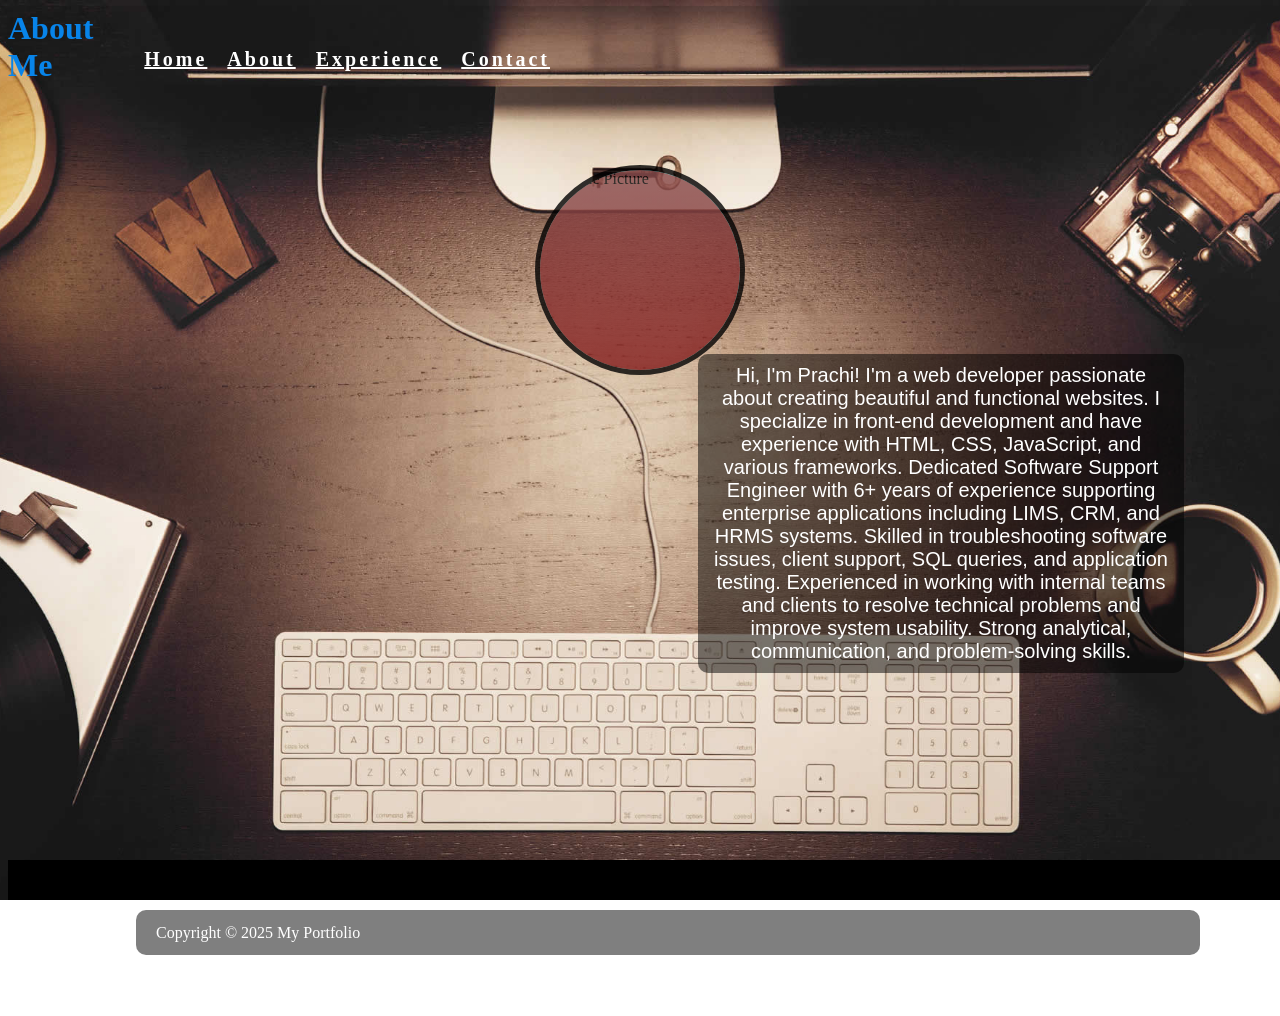
==== about.html @ ae838919 "Initial commit" ====
<!DOCTYPE html>
<html>

<head>
    <title>About</title>
    <link rel="stylesheet" href="aboutstyle.css">
</head>

<body>
    <header>
        <h1 style="color: rgb(8, 132, 233); text-align: left; margin-top: 50px;">About Me</h1>
        <div class="header-content">
            <nav>
                <ul>
                    <li><a href="index.html">Home</a></li>
                    <li><a href="/about.html" target="_self">About</a></li>
                    <li><a href="/exp.html" target="_self">Experience</a></li>
                    <li><a href="#">Contact</a></li>
                </ul>
            </nav>
        </div>
    </header>

    <div class="container">

        <img src="image/profile_pic.jpg" alt="Profile Picture">

        <Grid class="about-content" xs="12" sm="8" md="6" lg="4">
            
<p>Hi, I'm Prachi! I'm a web developer passionate about creating beautiful and functional websites.
 I specialize in front-end development and have experience with HTML, CSS, JavaScript, and various
 frameworks.
 Dedicated Software Support Engineer with 6+ years of experience supporting enterprise applications
 including LIMS, CRM, and HRMS systems. Skilled in troubleshooting software issues, client support, SQL
 queries, and application testing. Experienced in working with internal teams and clients to resolve
 technical problems and improve system usability. Strong analytical, communication, and problem-solving
skills.
    </p>
    
        </Grid>
    </div>

    <footer class="footer-content" >
        <p>Copyright © 2025 My Portfolio</p>
    </footer>
</body>

</html>
---- aboutstyle.css ----
.container {
   display: block;
    width: 100%;
    height: 100vh;
    margin: 50px;
    align-content: center;
    padding: 0;
   
}

header{
    display: flex;
    justify-content: space-between;
    align-items: center;
    width: 100%;
    height: 50px;
  
}


.header-content{

    display: flex;
    justify-content: flex-start;
    align-items: flex-end;
}

body{
    display: flex;
    justify-content: left;
    align-items: left;
    background-image: url('image/background.image.jpg');
    background-size: cover;
    background-position: center;
    background-repeat: no-repeat;
    background-attachment: fixed;
}

body img {
    width: 100%;
    height: 100%;
    opacity: 0.1;
}

.about-content {
    text-align: left;
    margin-top: 300px;
    font-size: 20px;    
    color: #ffffff;
    font-family: Arial, sans-serif;
}

.about-content p {
    margin-top: 10px;
    padding: 10px;
    text-align: center;
    justify-content: center;
    display: flex;
}

.container img {
    width: 200px;
    height: 200px;
    border-radius: 50%;
    /* margin-top: auto; */
    /* margin-left: auto; */
    border: 5px solid;
    background-image: linear-gradient(rgb(136, 77, 77), rgb(131, 26, 26)), linear-gradient(45deg, #e89494, #6bfffd);
    background-origin: border-box;
    background-clip: content-box, border-box;
    position: absolute;
    top: 30%;
    left: 50%;
    transform: translate(-50%, -50%);
    opacity: 0.8;
}

nav {
   
    width: 160%;
    height: 50px;
}
nav ul {
    display: flex;
    flex-direction: row;
    list-style: none;
    margin: 10px;
    padding: 20px;
    
}

nav ul li {
    margin: 10px 10px;
    color: white;  
    gap: 100px;
    font-weight: bold;
    font-size: 20px;
    letter-spacing: 3px ;
    
}

li a {
    text-decoration: underline;
    color: white;
}

a:hover{


    color: #6bfffd;
}

p {
    text-align: justify;
    background-color: rgba(0, 0, 0, 0.5);
    padding: 20px;
    border-radius: 10px;
    margin: 0px;
    align-content: center;
    width: 80%;
    margin-left: 10%;
    margin-right: 10%;
    margin-top: 50px;

}

.footer-content {
    position: fixed;
    bottom: 0;
    width: 100%;
    height: 40px;
    background-color: #000000;
    color: white;
    text-align: center;
    line-height: 5px;
}
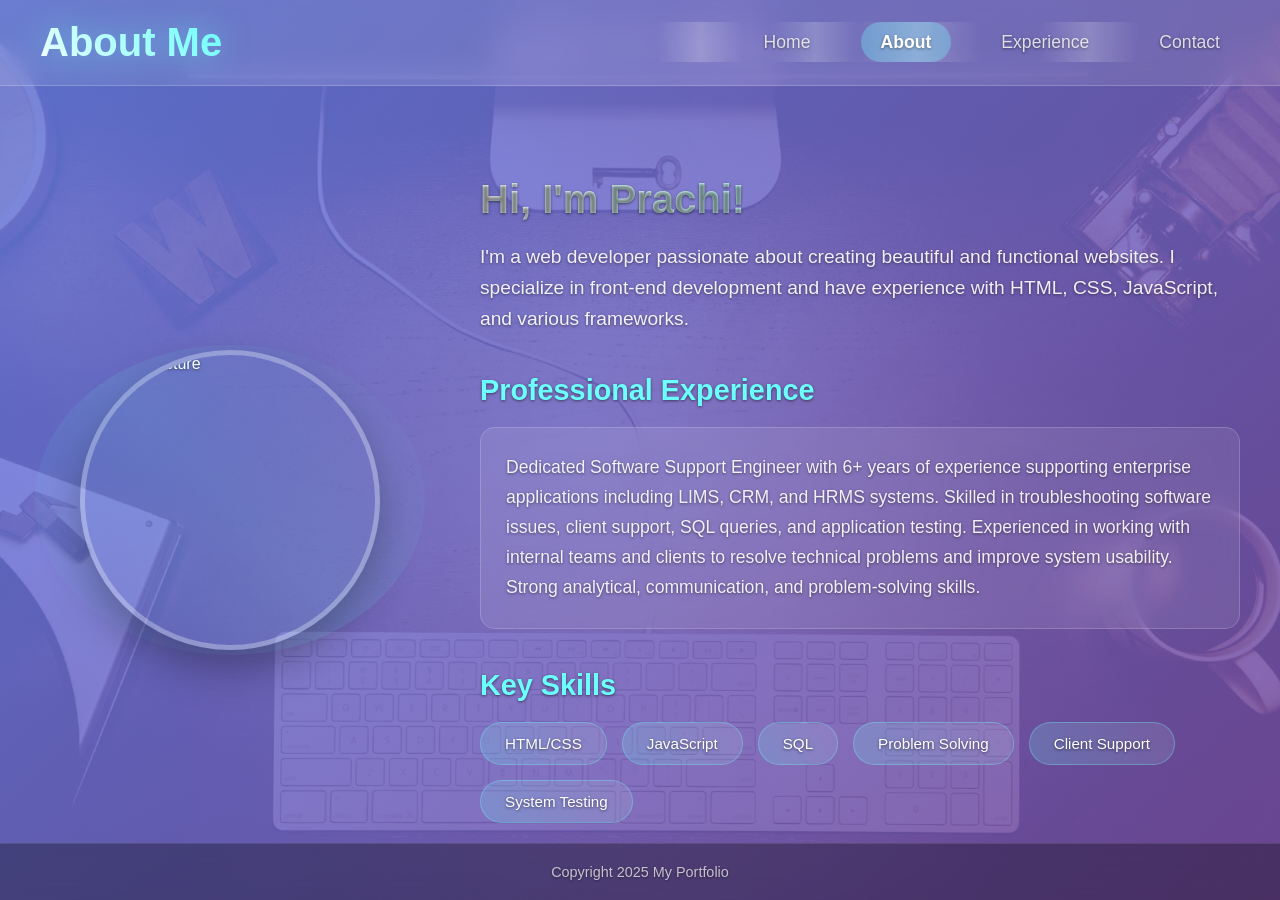
==== commit 0b6efeb7: "updated" ====
--- a/about.html
+++ b/about.html
@@ -8,40 +8,51 @@
 
 <body>
     <header>
-        <h1 style="color: rgb(8, 132, 233); text-align: left; margin-top: 50px;">About Me</h1>
         <div class="header-content">
+            <h1 class="main-title">About Me</h1>
             <nav>
                 <ul>
                     <li><a href="index.html">Home</a></li>
-                    <li><a href="/about.html" target="_self">About</a></li>
+                    <li><a href="/about.html" target="_self" class="active">About</a></li>
                     <li><a href="/exp.html" target="_self">Experience</a></li>
-                    <li><a href="#">Contact</a></li>
+                    <li><a href="/contact.html">Contact</a></li>
                 </ul>
             </nav>
         </div>
     </header>
 
     <div class="container">
-
-        <img src="image/profile_pic.jpg" alt="Profile Picture">
-
-        <Grid class="about-content" xs="12" sm="8" md="6" lg="4">
-            
-<p>Hi, I'm Prachi! I'm a web developer passionate about creating beautiful and functional websites.
- I specialize in front-end development and have experience with HTML, CSS, JavaScript, and various
- frameworks.
- Dedicated Software Support Engineer with 6+ years of experience supporting enterprise applications
- including LIMS, CRM, and HRMS systems. Skilled in troubleshooting software issues, client support, SQL
- queries, and application testing. Experienced in working with internal teams and clients to resolve
- technical problems and improve system usability. Strong analytical, communication, and problem-solving
-skills.
-    </p>
-    
-        </Grid>
+        <div class="profile-section">
+            <div class="profile-image-wrapper">
+                <img src="image/profile_pic.jpg" alt="Profile Picture" class="profile-img">
+                <div class="profile-overlay"></div>
+            </div>
+            <div class="about-content">
+                <h2 class="greeting">Hi, I'm Prachi!</h2>
+                <div class="intro-text">
+                    <p>I'm a web developer passionate about creating beautiful and functional websites. I specialize in front-end development and have experience with HTML, CSS, JavaScript, and various frameworks.</p>
+                </div>
+                <div class="experience-section">
+                    <h3>Professional Experience</h3>
+                    <p>Dedicated Software Support Engineer with 6+ years of experience supporting enterprise applications including LIMS, CRM, and HRMS systems. Skilled in troubleshooting software issues, client support, SQL queries, and application testing. Experienced in working with internal teams and clients to resolve technical problems and improve system usability. Strong analytical, communication, and problem-solving skills.</p>
+                </div>
+                <div class="skills-section">
+                    <h3>Key Skills</h3>
+                    <div class="skills-grid">
+                        <span class="skill-tag">HTML/CSS</span>
+                        <span class="skill-tag">JavaScript</span>
+                        <span class="skill-tag">SQL</span>
+                        <span class="skill-tag">Problem Solving</span>
+                        <span class="skill-tag">Client Support</span>
+                        <span class="skill-tag">System Testing</span>
+                    </div>
+                </div>
+            </div>
+        </div>
     </div>
 
     <footer class="footer-content" >
-        <p>Copyright © 2025 My Portfolio</p>
+        <p>Copyright 2025 My Portfolio</p>
     </footer>
 </body>
 
--- a/aboutstyle.css
+++ b/aboutstyle.css
@@ -1,137 +1,333 @@
+* {
+    margin: 0;
+    padding: 0;
+    box-sizing: border-box;
+}
+
+body {
+    font-family: 'Segoe UI', Tahoma, Geneva, Verdana, sans-serif;
+    background: linear-gradient(135deg, rgba(102, 126, 234, 0.85) 0%, rgba(118, 75, 162, 0.85) 100%), url('image/background.image.jpg');
+    background-size: cover, cover;
+    background-position: center, center;
+    background-repeat: no-repeat, no-repeat;
+    background-attachment: fixed, fixed;
+    min-height: 100vh;
+    color: #ffffff;
+    overflow-x: hidden;
+    text-shadow: 0 1px 3px rgba(0, 0, 0, 0.5);
+}
+
 .container {
-   display: block;
-    width: 100%;
-    height: 100vh;
-    margin: 50px;
-    align-content: center;
-    padding: 0;
-   
-}
-
-header{
+    display: flex;
+    justify-content: center;
+    align-items: center;
+    min-height: 100vh;
+    padding: 20px;
+}
+
+header {
+    position: fixed;
+    top: 0;
+    left: 0;
+    right: 0;
+    background: rgba(255, 255, 255, 0.1);
+    backdrop-filter: blur(10px);
+    z-index: 1000;
+    padding: 20px 40px;
+    border-bottom: 1px solid rgba(255, 255, 255, 0.2);
+}
+
+.header-content {
     display: flex;
     justify-content: space-between;
     align-items: center;
+    max-width: 1200px;
+    margin: 0 auto;
+}
+
+.main-title {
+    font-size: 2.5rem;
+    font-weight: 700;
+    background: linear-gradient(45deg, #fff, #6bfffd);
+    -webkit-background-clip: text;
+    -webkit-text-fill-color: transparent;
+    background-clip: text;
+    text-shadow: 0 0 30px rgba(107, 255, 253, 0.5);
+    animation: glow 2s ease-in-out infinite alternate;
+}
+
+@keyframes glow {
+    from { text-shadow: 0 0 30px rgba(107, 255, 253, 0.5); }
+    to { text-shadow: 0 0 40px rgba(107, 255, 253, 0.8), 0 0 50px rgba(107, 255, 253, 0.6); }
+}
+
+.profile-section {
+    display: grid;
+    grid-template-columns: 1fr 2fr;
+    gap: 60px;
+    align-items: center;
+    max-width: 1200px;
     width: 100%;
-    height: 50px;
-  
-}
-
-
-.header-content{
-
-    display: flex;
-    justify-content: flex-start;
-    align-items: flex-end;
-}
-
-body{
-    display: flex;
-    justify-content: left;
-    align-items: left;
-    background-image: url('image/background.image.jpg');
-    background-size: cover;
-    background-position: center;
-    background-repeat: no-repeat;
-    background-attachment: fixed;
-}
-
-body img {
+    margin-top: 100px;
+}
+
+.profile-image-wrapper {
+    position: relative;
+    display: flex;
+    justify-content: center;
+    align-items: center;
+}
+
+.profile-img {
+    width: 300px;
+    height: 300px;
+    border-radius: 50%;
+    border: 5px solid rgba(255, 255, 255, 0.3);
+    box-shadow: 0 20px 40px rgba(0, 0, 0, 0.3);
+    transition: all 0.3s ease;
+    animation: float 3s ease-in-out infinite;
+}
+
+@keyframes float {
+    0%, 100% { transform: translateY(0px); }
+    50% { transform: translateY(-10px); }
+}
+
+.profile-img:hover {
+    transform: scale(1.05);
+    box-shadow: 0 25px 50px rgba(0, 0, 0, 0.4);
+    border-color: rgba(107, 255, 253, 0.6);
+}
+
+.profile-overlay {
+    position: absolute;
+    top: -5px;
+    left: -5px;
+    right: -5px;
+    bottom: -5px;
+    border-radius: 50%;
+    background: linear-gradient(45deg, transparent, rgba(107, 255, 253, 0.1), transparent);
+    animation: rotate 3s linear infinite;
+    pointer-events: none;
+}
+
+@keyframes rotate {
+    from { transform: rotate(0deg); }
+    to { transform: rotate(360deg); }
+}
+
+.about-content {
+    text-align: left;
+}
+
+.greeting {
+    font-size: 2.5rem;
+    font-weight: 700;
+    margin-bottom: 20px;
+    background: linear-gradient(45deg, #fff, #6bfffd);
+    -webkit-background-clip: text;
+    -webkit-text-fill-color: transparent;
+    background-clip: text;
+    animation: slideInFromLeft 0.8s ease-out;
+}
+
+@keyframes slideInFromLeft {
+    from {
+        opacity: 0;
+        transform: translateX(-50px);
+    }
+    to {
+        opacity: 1;
+        transform: translateX(0);
+    }
+}
+
+.intro-text p {
+    font-size: 1.2rem;
+    line-height: 1.6;
+    margin-bottom: 30px;
+    opacity: 0.9;
+    animation: slideInFromLeft 1s ease-out;
+}
+
+.experience-section, .skills-section {
+    margin-top: 40px;
+    animation: slideInFromLeft 1.2s ease-out;
+}
+
+.experience-section h3, .skills-section h3 {
+    font-size: 1.8rem;
+    margin-bottom: 20px;
+    color: #6bfffd;
+    font-weight: 600;
+}
+
+.experience-section p {
+    font-size: 1.1rem;
+    line-height: 1.7;
+    opacity: 0.9;
+    background: rgba(255, 255, 255, 0.1);
+    padding: 25px;
+    border-radius: 15px;
+    backdrop-filter: blur(10px);
+    border: 1px solid rgba(255, 255, 255, 0.2);
+}
+
+.skills-grid {
+    display: flex;
+    flex-wrap: wrap;
+    gap: 15px;
+    margin-top: 20px;
+}
+
+.skill-tag {
+    background: linear-gradient(45deg, rgba(107, 255, 253, 0.2), rgba(255, 255, 255, 0.1));
+    color: #ffffff;
+    padding: 12px 24px;
+    border-radius: 25px;
+    font-size: 0.95rem;
+    font-weight: 500;
+    border: 1px solid rgba(107, 255, 253, 0.3);
+    transition: all 0.3s ease;
+    cursor: default;
+}
+
+.skill-tag:hover {
+    transform: translateY(-3px);
+    box-shadow: 0 10px 20px rgba(107, 255, 253, 0.3);
+    background: linear-gradient(45deg, rgba(107, 255, 253, 0.3), rgba(255, 255, 255, 0.2));
+    border-color: rgba(107, 255, 253, 0.5);
+}
+
+nav ul {
+    display: flex;
+    list-style: none;
+    gap: 30px;
+}
+
+nav ul li {
+    font-weight: 500;
+    font-size: 1.1rem;
+}
+
+li a {
+    text-decoration: none;
+    color: rgba(255, 255, 255, 0.8);
+    padding: 10px 20px;
+    border-radius: 25px;
+    transition: all 0.3s ease;
+    position: relative;
+    overflow: hidden;
+}
+
+li a::before {
+    content: '';
+    position: absolute;
+    top: 0;
+    left: -100%;
     width: 100%;
     height: 100%;
-    opacity: 0.1;
-}
-
-.about-content {
-    text-align: left;
-    margin-top: 300px;
-    font-size: 20px;    
+    background: linear-gradient(90deg, transparent, rgba(255, 255, 255, 0.2), transparent);
+    transition: left 0.5s;
+}
+
+li a:hover::before {
+    left: 100%;
+}
+
+li a:hover {
     color: #ffffff;
-    font-family: Arial, sans-serif;
-}
-
-.about-content p {
-    margin-top: 10px;
-    padding: 10px;
-    text-align: center;
-    justify-content: center;
-    display: flex;
-}
-
-.container img {
-    width: 200px;
-    height: 200px;
-    border-radius: 50%;
-    /* margin-top: auto; */
-    /* margin-left: auto; */
-    border: 5px solid;
-    background-image: linear-gradient(rgb(136, 77, 77), rgb(131, 26, 26)), linear-gradient(45deg, #e89494, #6bfffd);
-    background-origin: border-box;
-    background-clip: content-box, border-box;
-    position: absolute;
-    top: 30%;
-    left: 50%;
-    transform: translate(-50%, -50%);
-    opacity: 0.8;
-}
-
-nav {
-   
-    width: 160%;
-    height: 50px;
-}
-nav ul {
-    display: flex;
-    flex-direction: row;
-    list-style: none;
-    margin: 10px;
-    padding: 20px;
-    
-}
-
-nav ul li {
-    margin: 10px 10px;
-    color: white;  
-    gap: 100px;
-    font-weight: bold;
-    font-size: 20px;
-    letter-spacing: 3px ;
-    
-}
-
-li a {
-    text-decoration: underline;
-    color: white;
-}
-
-a:hover{
-
-
-    color: #6bfffd;
-}
-
-p {
-    text-align: justify;
-    background-color: rgba(0, 0, 0, 0.5);
-    padding: 20px;
-    border-radius: 10px;
-    margin: 0px;
-    align-content: center;
-    width: 80%;
-    margin-left: 10%;
-    margin-right: 10%;
-    margin-top: 50px;
-
+    background: rgba(107, 255, 253, 0.2);
+    transform: translateY(-2px);
+    box-shadow: 0 5px 15px rgba(107, 255, 253, 0.3);
+}
+
+li a.active {
+    background: rgba(107, 255, 253, 0.3);
+    color: #ffffff;
+    font-weight: 600;
 }
 
 .footer-content {
     position: fixed;
     bottom: 0;
-    width: 100%;
-    height: 40px;
-    background-color: #000000;
-    color: white;
+    left: 0;
+    right: 0;
+    background: rgba(0, 0, 0, 0.3);
+    backdrop-filter: blur(10px);
+    padding: 20px;
     text-align: center;
-    line-height: 5px;
-}
-
+    color: rgba(255, 255, 255, 0.7);
+    font-size: 0.9rem;
+    border-top: 1px solid rgba(255, 255, 255, 0.1);
+}
+
+/* Responsive Design */
+@media (max-width: 768px) {
+    .header-content {
+        flex-direction: column;
+        gap: 20px;
+    }
+    
+    .main-title {
+        font-size: 2rem;
+    }
+    
+    nav ul {
+        gap: 15px;
+    }
+    
+    nav ul li {
+        font-size: 1rem;
+    }
+    
+    .profile-section {
+        grid-template-columns: 1fr;
+        gap: 40px;
+        margin-top: 120px;
+    }
+    
+    .profile-img {
+        width: 250px;
+        height: 250px;
+    }
+    
+    .greeting {
+        font-size: 2rem;
+    }
+    
+    .intro-text p,
+    .experience-section p {
+        font-size: 1rem;
+    }
+    
+    .skills-grid {
+        justify-content: center;
+    }
+}
+
+@media (max-width: 480px) {
+    header {
+        padding: 15px 20px;
+    }
+    
+    nav ul {
+        flex-wrap: wrap;
+        justify-content: center;
+    }
+    
+    .profile-img {
+        width: 200px;
+        height: 200px;
+    }
+    
+    .greeting {
+        font-size: 1.8rem;
+    }
+    
+    .skill-tag {
+        font-size: 0.85rem;
+        padding: 10px 18px;
+    }
+}
+
